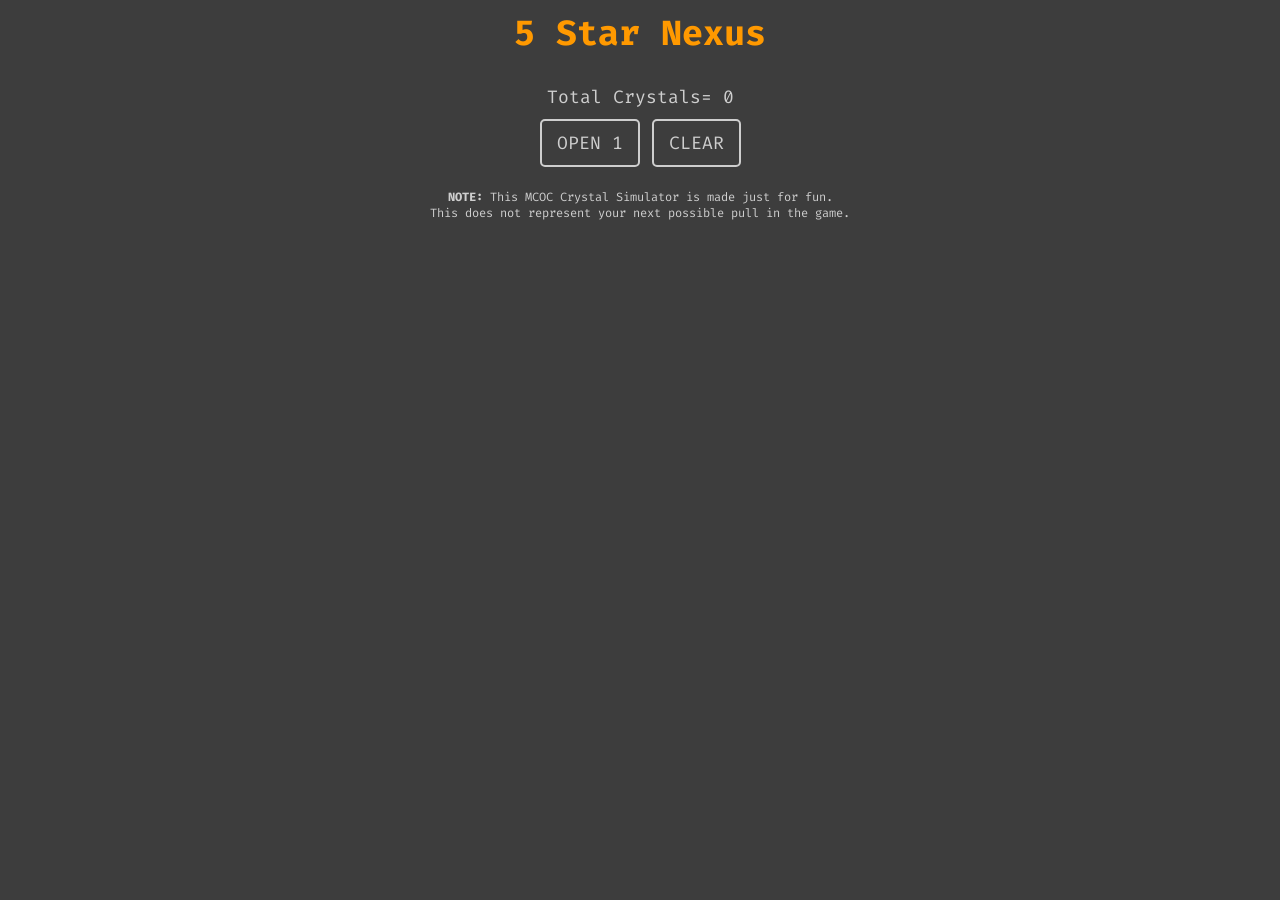
==== crystals/nexfivestar/index.htm @ 9279a898 "initial commit!" ====
<!DOCTYPE html>
<html lang="en">
<head id="h">
    <meta charset="UTF-8">
    <meta name="viewport" content="width=device-width, initial-scale=1.0">
    <meta http-equiv="X-UA-Compatible" content="ie=edge">
    <title>Nexus 5*</title>
    <link rel="perconnect" href="https://fonts.gstatic.com">
    <link href="https://fonts.googleapis.com/css2?family=Fira+Code:wght@450&display=swap" rel="stylesheet">
    <link rel="stylesheet" href="nexfivestar.css">
    <link rel="stylesheet" href="../style/main.css">
</head>
<body>
    <script type="text/javascript" src="..\script\opener.js"></script>
    <script type="text/javascript" src="nexfivestar.js"></script>
    <div class="main_container">
        <h2>5 Star Nexus</h2>
        <div class="stats">Total Crystals= <a id="countTotal">0</a></div>
        <button type="button" id="open1Crystal" onclick="openNexFiveCrystal(1)">OPEN 1</button>
        <button type="button" id="clear" onclick="clearWindow()">CLEAR</button>
        <div class="pulledChamp" id="showChamp"></div>
        <div class="histChamp" id=showChamp2></div>
        <p class="note"><b>NOTE:</b> This MCOC Crystal Simulator is made just for fun.<br>This does not represent your next possible pull in the game.</p>
    </div>
</body>
</html>
---- crystals/nexfivestar/nexfivestar.css ----
.pulledChamp{
    display: none;
    text-align: left;
    padding-top: 10px;
    color:rgb(230, 230, 230);
    background-color: rgb(55, 55, 55);
    outline: 3px solid rgb(41, 41, 41);
    font-size: 22px;
    overflow: scroll;
    scroll-behavior: smooth;
    text-align: justify;
    -webkit-user-select: none;
    -ms-user-select: none;
    user-select: none;
}
.histChamp{
    color:rgb(210, 210, 210);
    background-color: rgb(61, 61, 61) !important;
    font-size: 20px;
    -webkit-user-select: none;
    -ms-user-select: none;
    user-select: none;
}
.btn-disabled{
    cursor: not-allowed;
    pointer-events: none;
    color: rgb(129, 129, 129);
}
---- crystals/style/main.css ----
body{
    background-color: rgb(61, 61, 61);
    font-size: 20px;
    font-family: 'Fira Code', sans-serif;
}
h2{
    margin-top: 10px;
    font-size: 35px;
    color:rgb(255, 153, 0);
    text-align: center;
}
hr{
    background-color: rgb(36, 36, 36);
    border: 0;
    height: 2px;
    width: 90%;
    margin: 0 auto;
}
p{
    color:rgb(230, 230, 230);
    background-color: rgb(61, 61, 61) !important;
}
.note{
    text-align: center;
    font-size: 12px;
    color: rgb(206, 206, 206);
}
.stats{
    font-size: 18px;
    color: rgb(206, 206, 206);
}
button{        
    padding-left: 15px;
    padding-right: 15px;
    padding-top: 10px;
    padding-bottom: 10px;
    font-family: "Fira Code",monospace;
    font-size: 18px;
    border-color: rgba(0, 0, 0, 0);
    border: 2px solid;
    background-color: rgba(0, 0, 0, 0);
    color: rgb(206, 206, 206);
    border-radius: 5px;
    margin-bottom: 10px;
    margin-top: 10px;
    outline: none;
}
button:active{
    transform: scale(0.98);
    background-color: rgb(105, 105, 105);
}
.main_container{
    text-align: center;
}
.framewithport{
    position: relative;
    display: inline;
    margin: 2px;
}
.border{
    width: 72px;
    height: 60px;
}
.head_image{
    width: 59px;
    height: 59px;
    position: absolute;
    bottom: 13.2px;
    left: 6px;
}
.dot{
    font-size: 14px;
    color: rgb(240, 240, 240);
    background-color: rgb(34, 34, 34);
    border-radius: 5px;
    padding: 2px;
    border-color: rgb(231, 231, 231);
    position: absolute;
    bottom: 53px;
    right: 12px;
    z-index: 1;
}
.noSelect{
    -webkit-touch-callout: none;
    -webkit-user-select: none;
    -khtml-user-select: none;
    -moz-user-select: none;
    -ms-user-select: none;
    user-select: none;
	-webkit-tap-highlight-color:rgba(255, 255, 255, 0);
}
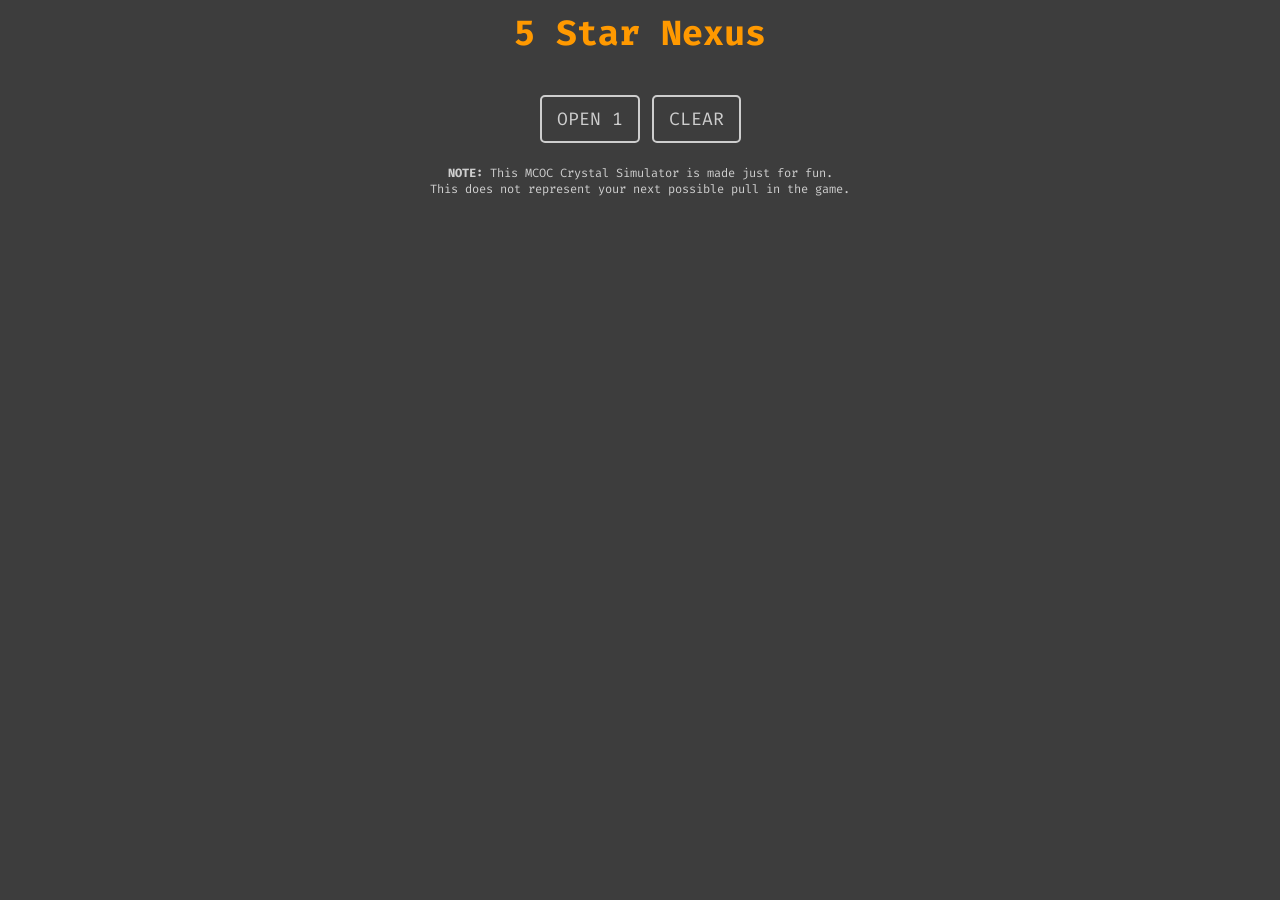
==== commit a5470c64: "Fixed!" ====
--- a/crystals/nexfivestar/index.htm
+++ b/crystals/nexfivestar/index.htm
@@ -15,10 +15,9 @@
     <script type="text/javascript" src="nexfivestar.js"></script>
     <div class="main_container">
         <h2>5 Star Nexus</h2>
-        <div class="stats">Total Crystals= <a id="countTotal">0</a></div>
         <button type="button" id="open1Crystal" onclick="openNexFiveCrystal(1)">OPEN 1</button>
         <button type="button" id="clear" onclick="clearWindow()">CLEAR</button>
-        <div class="pulledChamp" id="showChamp"></div>
+        <div class="pulledChamp" id="showChamp">g</div>
         <div class="histChamp" id=showChamp2></div>
         <p class="note"><b>NOTE:</b> This MCOC Crystal Simulator is made just for fun.<br>This does not represent your next possible pull in the game.</p>
     </div>
--- a/crystals/nexfivestar/nexfivestar.css
+++ b/crystals/nexfivestar/nexfivestar.css
@@ -1,14 +1,12 @@
 .pulledChamp{
     display: none;
-    text-align: left;
+    text-align: center;
     padding-top: 10px;
     color:rgb(230, 230, 230);
     background-color: rgb(55, 55, 55);
     outline: 3px solid rgb(41, 41, 41);
     font-size: 22px;
-    overflow: scroll;
     scroll-behavior: smooth;
-    text-align: justify;
     -webkit-user-select: none;
     -ms-user-select: none;
     user-select: none;
